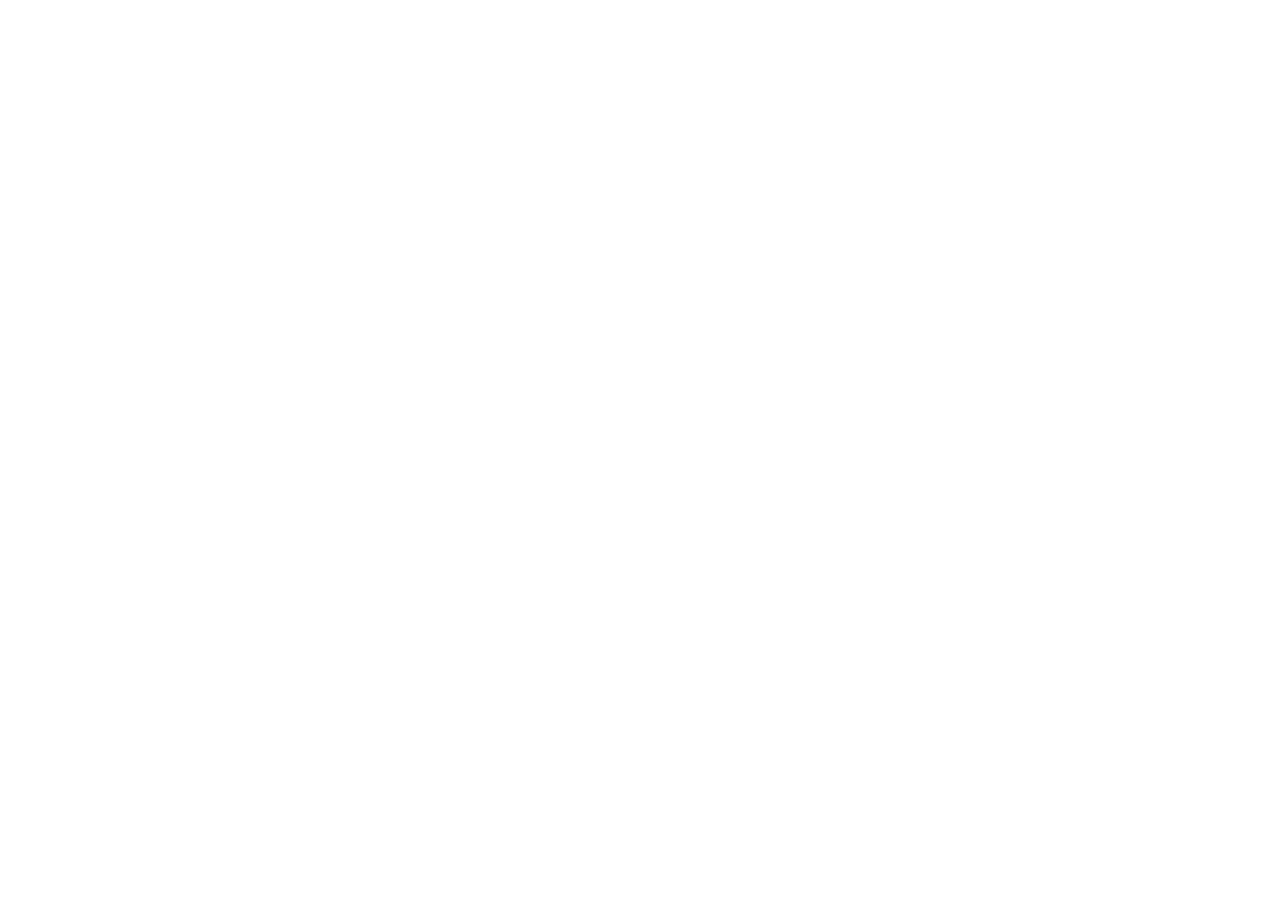
==== Index.html @ 04cc2b4b "Index and style created" ====
<!DOCTYPE html>
<html class="no-js">
    <head>
        <meta charset="utf-8">
        <meta http-equiv="X-UA-Compatible" content="IE=edge">
        <title></title>
        <meta name="description" content="">
        <meta name="viewport" content="width=device-width, initial-scale=1">
        <link rel="stylesheet" href="">
    </head>
    <body>

        
        <!-- <script src="" async defer></script> -->
    </body>
</html>
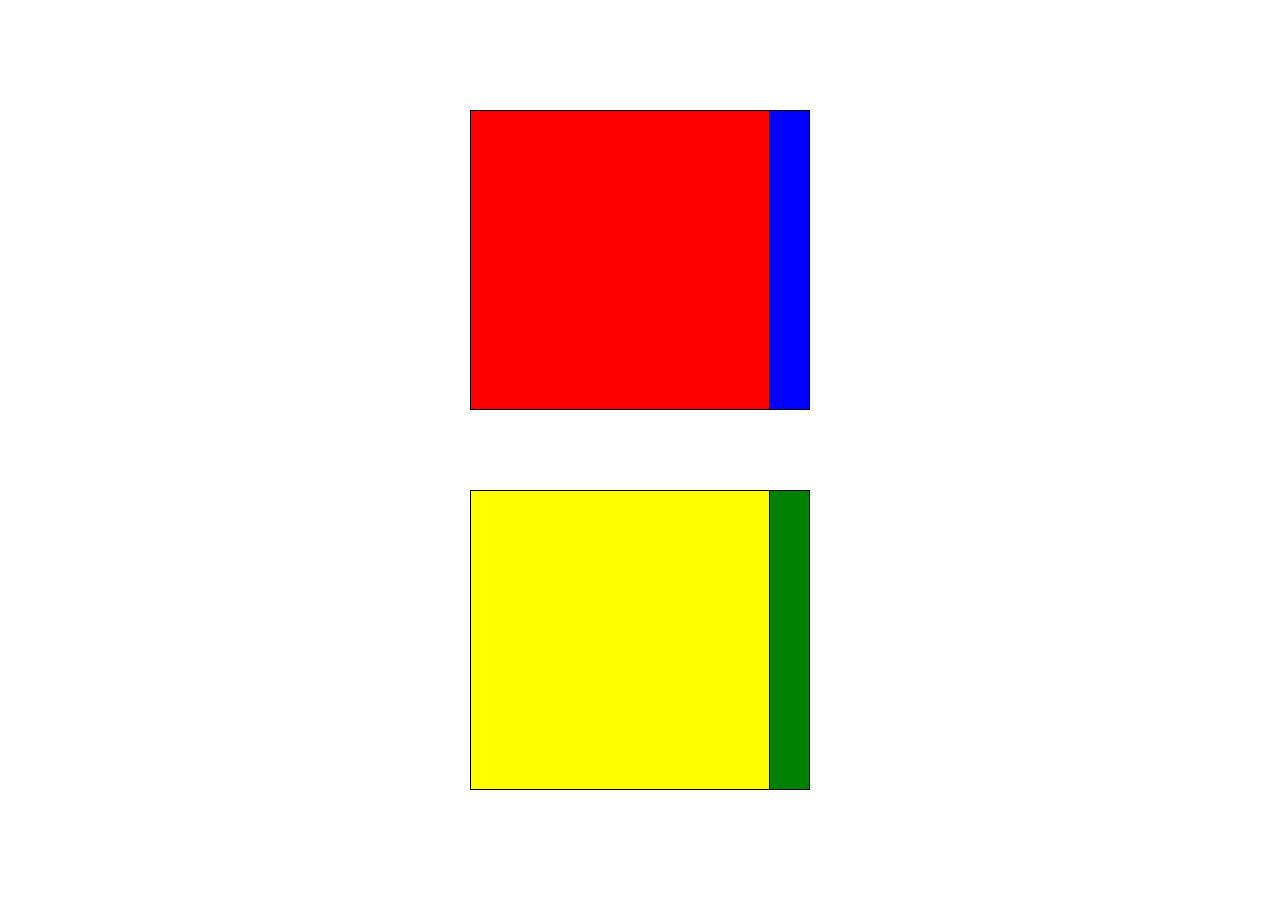
==== commit c4533122: "More css for divs and class" ====
--- a/Index.html
+++ b/Index.html
@@ -6,11 +6,18 @@
         <title></title>
         <meta name="description" content="">
         <meta name="viewport" content="width=device-width, initial-scale=1">
-        <link rel="stylesheet" href="">
+        <link rel="stylesheet" href="style.css">
     </head>
     <body>
+        <div id="Container">
+            <div class="box" id="div1"></div>
+        
+            <div class="box" id="div2"></div>
 
-        
+            <div class="box" id="div3"></div>
+
+            <div class="box" id="div4"></div>
+        </div>
         <!-- <script src="" async defer></script> -->
     </body>
 </html>--- a/style.css
+++ b/style.css
@@ -0,0 +1,51 @@
+* {
+    margin: 0px;
+    padding: 0px;
+    box-sizing: border-box;
+}
+#div1 {
+    background-color: blue;
+    top: 10px;
+    left: 10px;
+    margin-top: 100px;
+    margin-left: 500px;
+}
+
+#div2 {
+    background-color: red;
+    top: 10px;
+    right: 10px;
+    margin-top: 100px;
+    margin-right: 500px;
+}
+
+#div3 {
+    background-color: green;
+    bottom: 10px;
+    left: 10px;
+    margin-bottom: 100px;
+    margin-left: 500px;
+}
+
+#div4 {
+    background-color: yellow;
+    bottom: 10px;
+    right: 10px;
+    margin-bottom: 100px;
+    margin-right: 500px;
+}
+
+.box {
+    height: 300px;
+    width: 300px;
+    padding: 15px, 15px;
+    border: 1px solid black;
+    text-align: center;
+    box-sizing: border-box;
+    position: absolute;
+}
+
+#container {
+    height: 900px;
+    width: 900px;
+}